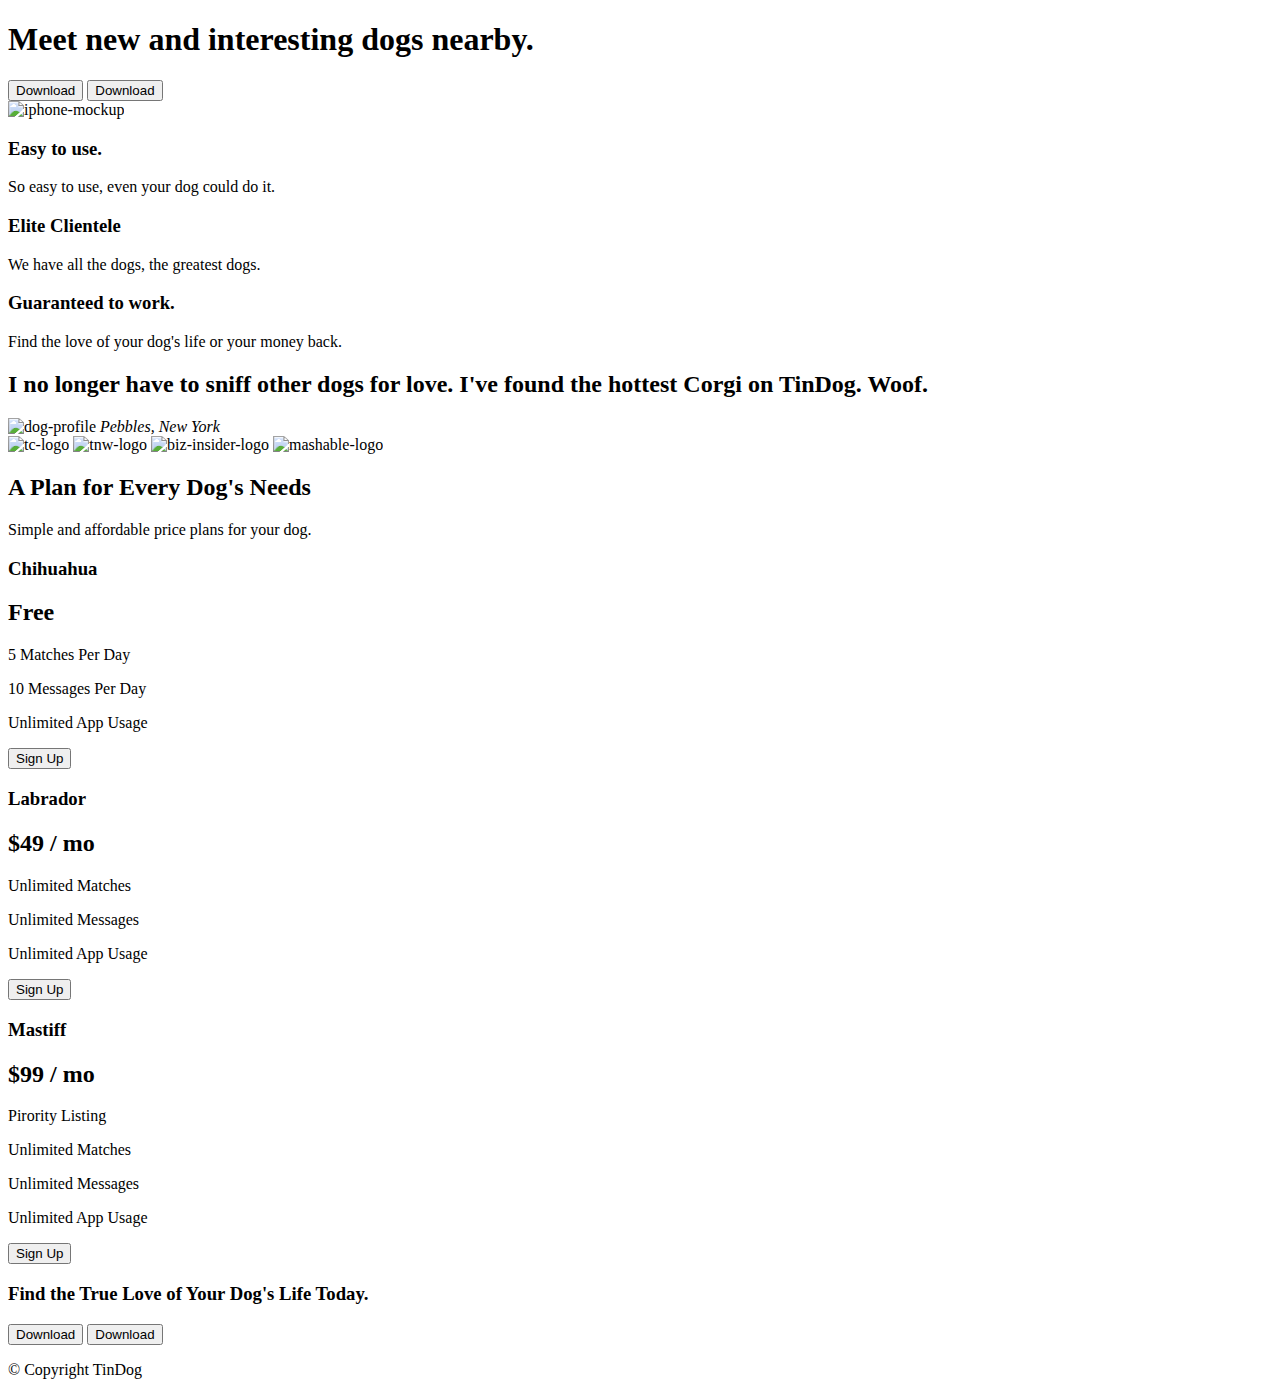
==== TinDog-Start-master/index.html @ 16753463 "add styles and improved html layout" ====
<!DOCTYPE html>
<html>

<head>
  <meta charset="utf-8">
  <title>TinDog</title>
  <link rel="stylesheet" href="css/styles.css">
</head>

<body>

  <section id="title">

    <!-- Nav Bar -->




    <!-- Title -->

    <div>
      <h1>Meet new and interesting dogs nearby.</h1>
      <button type="button">Download</button>
      <button type="button">Download</button>
    </div>
    <div>
      <img src="images/iphone6.png" alt="iphone-mockup">
    </div>

  </section>


  <!-- Features -->

  <section id="features">

    <h3>Easy to use.</h3>
    <p>So easy to use, even your dog could do it.</p>

    <h3>Elite Clientele</h3>
    <p>We have all the dogs, the greatest dogs.</p>

    <h3>Guaranteed to work.</h3>
    <p>Find the love of your dog's life or your money back.</p>

  </section>


  <!-- Testimonials -->

  <section id="testimonials">

    <h2>I no longer have to sniff other dogs for love. I've found the hottest Corgi on TinDog. Woof.</h2>
    <img src="images/dog-img.jpg" alt="dog-profile">
    <em>Pebbles, New York</em>

    <!-- <h2 class="testimonial-text">My dog used to be so lonely, but with TinDog's help, they've found the love of their life. I think.</h2>
    <img class="testimonial-image" src="images/lady-img.jpg" alt="lady-profile">
    <em>Beverly, Illinois</em> -->

  </section>


  <!-- Press -->

  <section id="press">
    <img src="images/techcrunch.png" alt="tc-logo">
    <img src="images/tnw.png" alt="tnw-logo">
    <img src="images/bizinsider.png" alt="biz-insider-logo">
    <img src="images/mashable.png" alt="mashable-logo">

  </section>


  <!-- Pricing -->

  <section id="pricing">

    <h2>A Plan for Every Dog's Needs</h2>
    <p>Simple and affordable price plans for your dog.</p>


    <h3>Chihuahua</h3>
    <h2>Free</h2>
    <p>5 Matches Per Day</p>
    <p>10 Messages Per Day</p>
    <p>Unlimited App Usage</p>
    <button type="button">Sign Up</button>


    <h3>Labrador</h3>
    <h2>$49 / mo</h2>
    <p>Unlimited Matches</p>
    <p>Unlimited Messages</p>
    <p>Unlimited App Usage</p>
    <button type="button">Sign Up</button>


    <h3>Mastiff</h3>
    <h2>$99 / mo</h2>
    <p>Pirority Listing</p>
    <p>Unlimited Matches</p>
    <p>Unlimited Messages</p>
    <p>Unlimited App Usage</p>
    <button type="button">Sign Up</button>

  </section>


  <!-- Call to Action -->

  <section id="cta">

    <h3>Find the True Love of Your Dog's Life Today.</h3>
    <button type="button">Download</button>
    <button type="button">Download</button>

  </section>


  <!-- Footer -->

  <footer id="footer">

    <p>© Copyright TinDog</p>

  </footer>


</body>

</html>
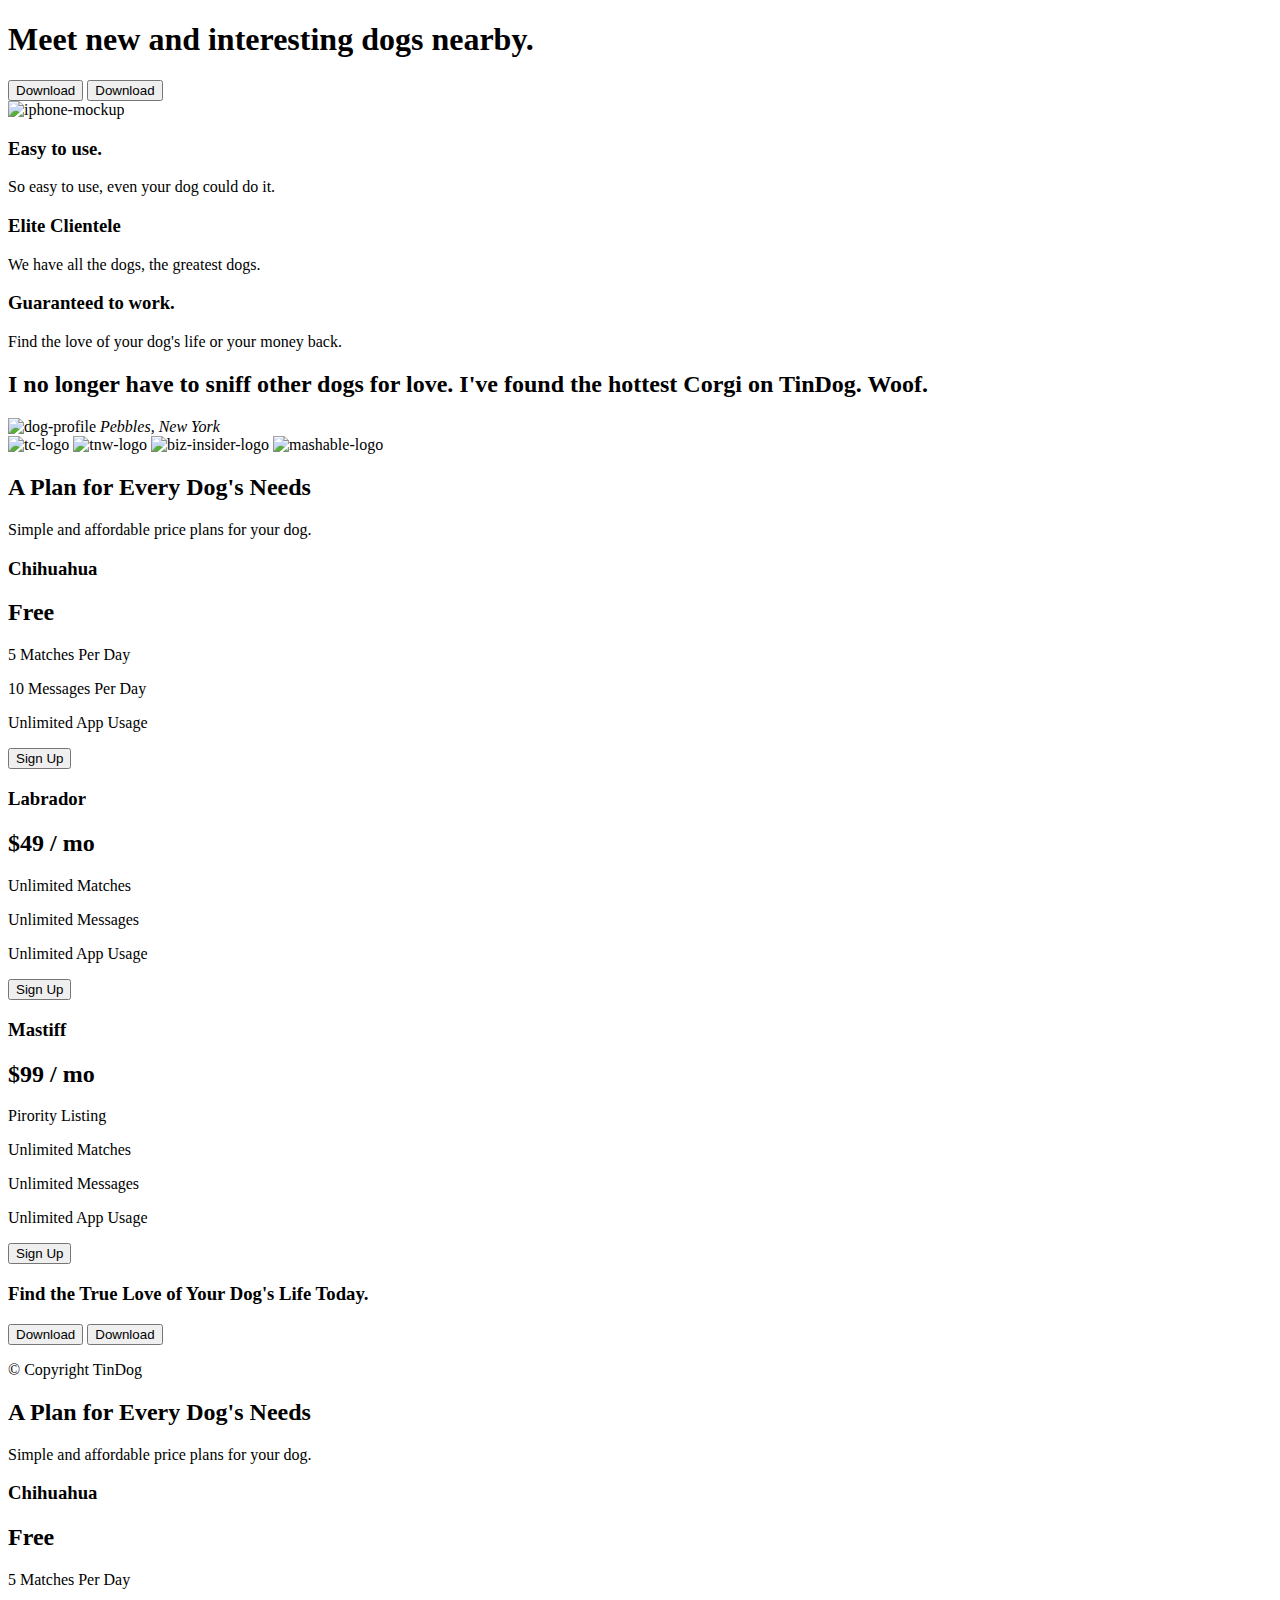
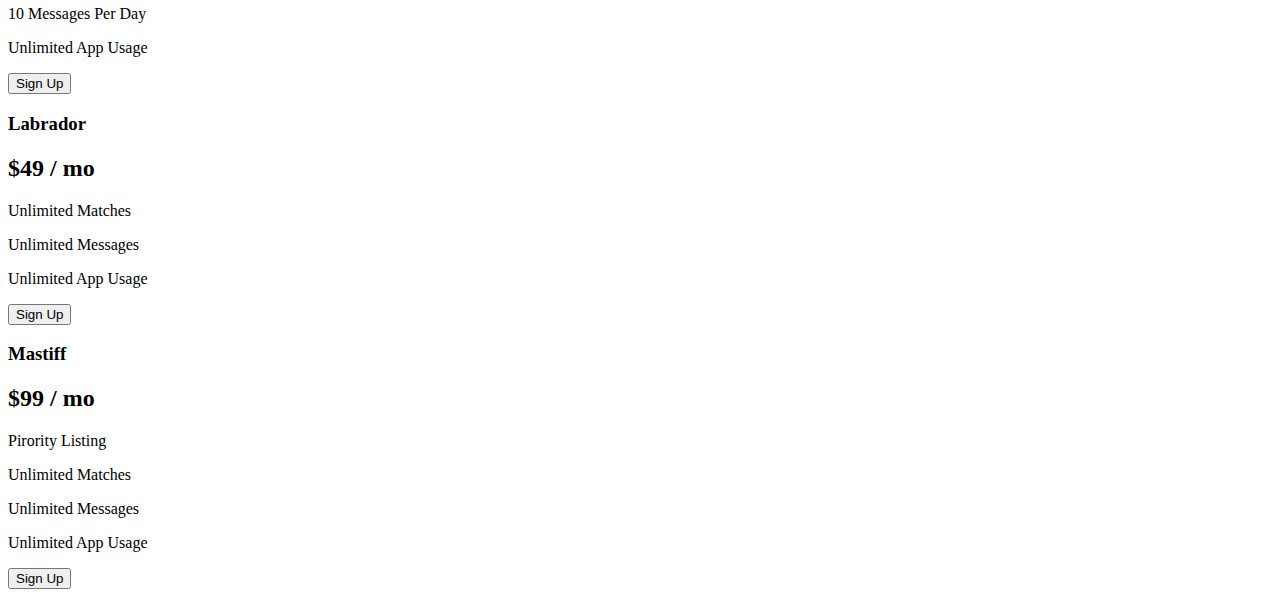
==== commit 61e977bd: "added pricing section" ====
--- a/TinDog-Start-master/index.html
+++ b/TinDog-Start-master/index.html
@@ -130,3 +130,60 @@
 </body>
 
 </html>
+
+
+
+
+<!-- Stub code -->
+
+<section id="pricing">
+
+  <h2>A Plan for Every Dog's Needs</h2>
+  <p>Simple and affordable price plans for your dog.</p>
+  
+  <div class="card-deck">
+      <!-- Pricing plan 1 -->
+      <div class="card">
+          <div class="card-header">
+              <h3>Chihuahua</h3>
+          </div>
+          <div class="card-body">
+              <h2>Free</h2>
+              <p>5 Matches Per Day</p>
+              <p>10 Messages Per Day</p>
+              <p>Unlimited App Usage</p>
+              <button type="button">Sign Up</button>
+          </div>
+
+      </div>
+
+      <!-- Pricing plan 2 -->
+      <div class="card">
+          <div class="card-header">
+              <h3>Labrador</h3>
+          </div>
+          <div class="card-body">
+              <h2>$49 / mo</h2>
+              <p>Unlimited Matches</p>
+              <p>Unlimited Messages</p>
+              <p>Unlimited App Usage</p>
+              <button type="button">Sign Up</button>
+          </div>
+      </div>
+
+      <!-- Pricing plan 3 -->
+      <div class="card">
+          <div class="card-header">
+              <h3>Mastiff</h3>
+          </div>
+          <div class="card-body">
+              <h2>$99 / mo</h2>
+              <p>Pirority Listing</p>
+              <p>Unlimited Matches</p>
+              <p>Unlimited Messages</p>
+              <p>Unlimited App Usage</p>
+              <button type="button">Sign Up</button>
+          </div>
+      </div>
+  </div>
+</section>